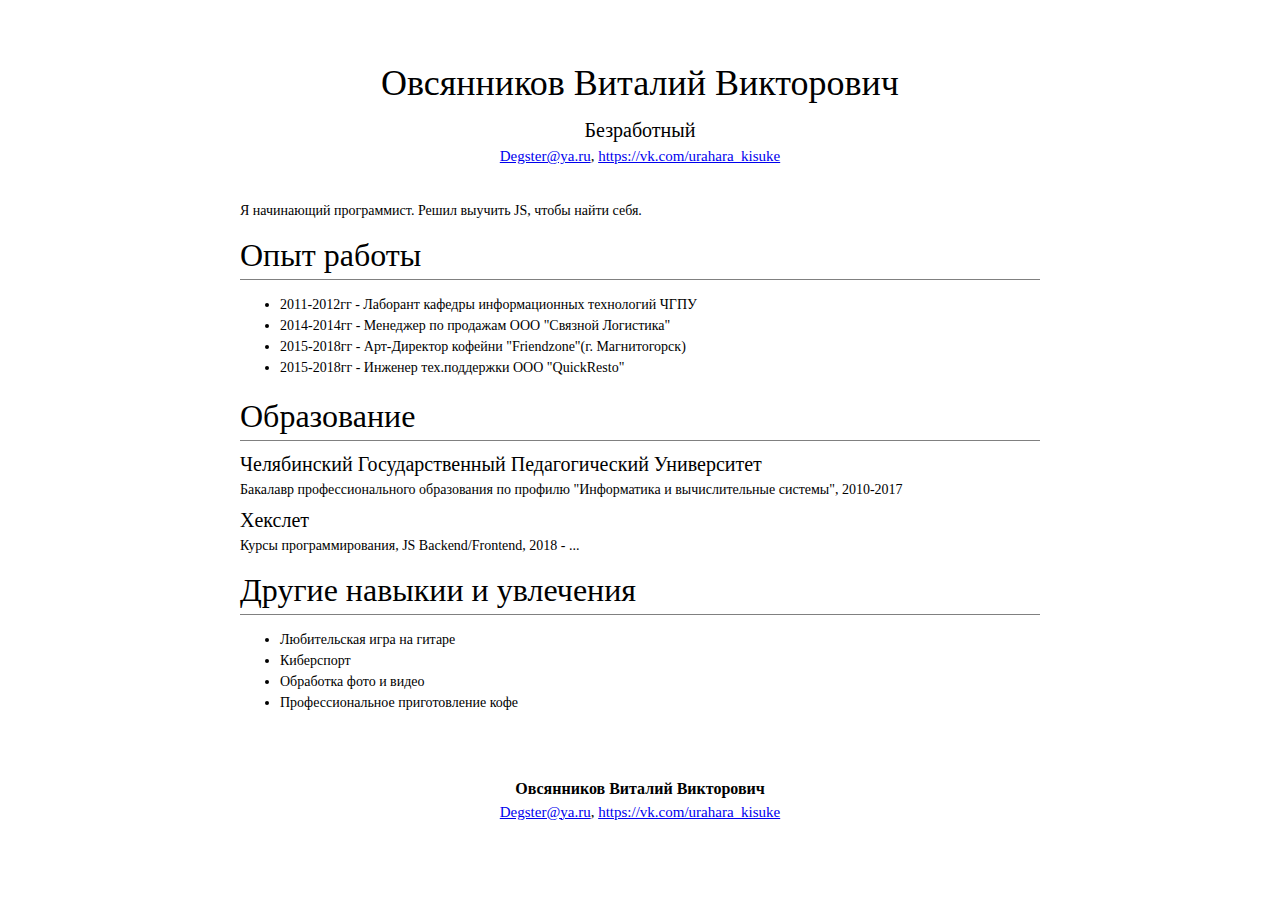
==== index.html @ 7f95ecb9 "Update index.html" ====
<!DOCTYPE HTML>
<html lang="ru-RU" prefix="og: http://ogp.me/ns#">
<head>
    <link href="style.css" rel="stylesheet">
    <title>Моё резюме</title>
    <meta charset="UTF-8">
    <meta property="og:title" value="Резюме Овсянникова Виталия Викторовича" />
    <meta property="og:description" content="Обычное резюме, ничего особенного." />
    <meta property="og:image:url" content="https://pp.userapi.com/c840537/v840537919/7bfac/Kb3fOSgaiBA.jpg" />
</head>
<body>
    <div id="header">
        <h1>Овсянников Виталий Викторович</h1>
        <h3>Безработный</h3>
        <p> <a href="mailto:degster@ya.ru">Degster@ya.ru</a>, 
        <a href="https://vk.com/urahara_kisuke">https://vk.com/urahara_kisuke</a></p>
    </div>
    <div id="main">
        Я начинающий программист. Решил выучить JS, чтобы найти себя.
        <h2>Опыт работы</h2>
        <ul>
            <li>2011-2012гг - Лаборант кафедры информационных технологий ЧГПУ</li>
            <li>2014-2014гг - Менеджер по продажам ООО "Связной Логистика"</li>
            <li>2015-2018гг - Арт-Директор кофейни "Friendzone"(г. Магнитогорск)</li>
            <li>2015-2018гг - Инженер тех.поддержки ООО "QuickResto"</li>
        </ul>
        <h2>Образование</h2> 
        <h3>Челябинский Государственный Педагогический Университет</h3>
        Бакалавр профессионального образования по профилю "Информатика и вычислительные системы", 2010-2017
        <h3>Хекслет</h3>
        Курсы программирования, JS Backend/Frontend, 2018 - ...
        <h2>Другие навыкии и увлечения</h2>
        <ul>
            <li>Любительская игра на гитаре</li>
            <li>Киберспорт</li>
            <li>Обработка фото и видео</li>
            <li>Профессиональное приготовление кофе</li>
        </ul>
    </div>
    <div id="footer">
        <b>Овсянников Виталий Викторович</b>
        <p> <a href="mailto:degster@ya.ru">Degster@ya.ru</a>, 
        <a href="https://vk.com/urahara_kisuke">https://vk.com/urahara_kisuke</a></p>
    </div>
</body>
</html>
---- style.css ----
body {
  font-family: Georgia;
  font-size: 16px;
  margin: 0 auto;   /* center content */
  max-width: 800px; /* limit width */
  line-height: 1.5;
  padding-top: 32px;
  padding-bottom: 32px;
}
#main{
  font-family: Georgia;
  font-size: 14px;
  margin-top: 30px;
  margin-bottom: 0px;
}

#header{
    font-size: 15px;
    margin-bottom: 32px;
    text-align: center;
}
#footer{
    margin-top: 64px;
    text-align: center;
}
h1{
    font-weight: 400;
    font-size:36px;
    margin-bottom: 0px;
}
h2{
    font-weight: 400;
    font-size:32px;
    margin-bottom:8px;
    margin-top: 10px;
    border-bottom:1px solid gray;
}
h3{
    font-weight: 400;
    font-size:20px;
    margin-bottom:0px;
    margin-top: 5px;
}
p{
    font-size:15px;
    margin-bottom:0px;
    margin-top: 0px;
}
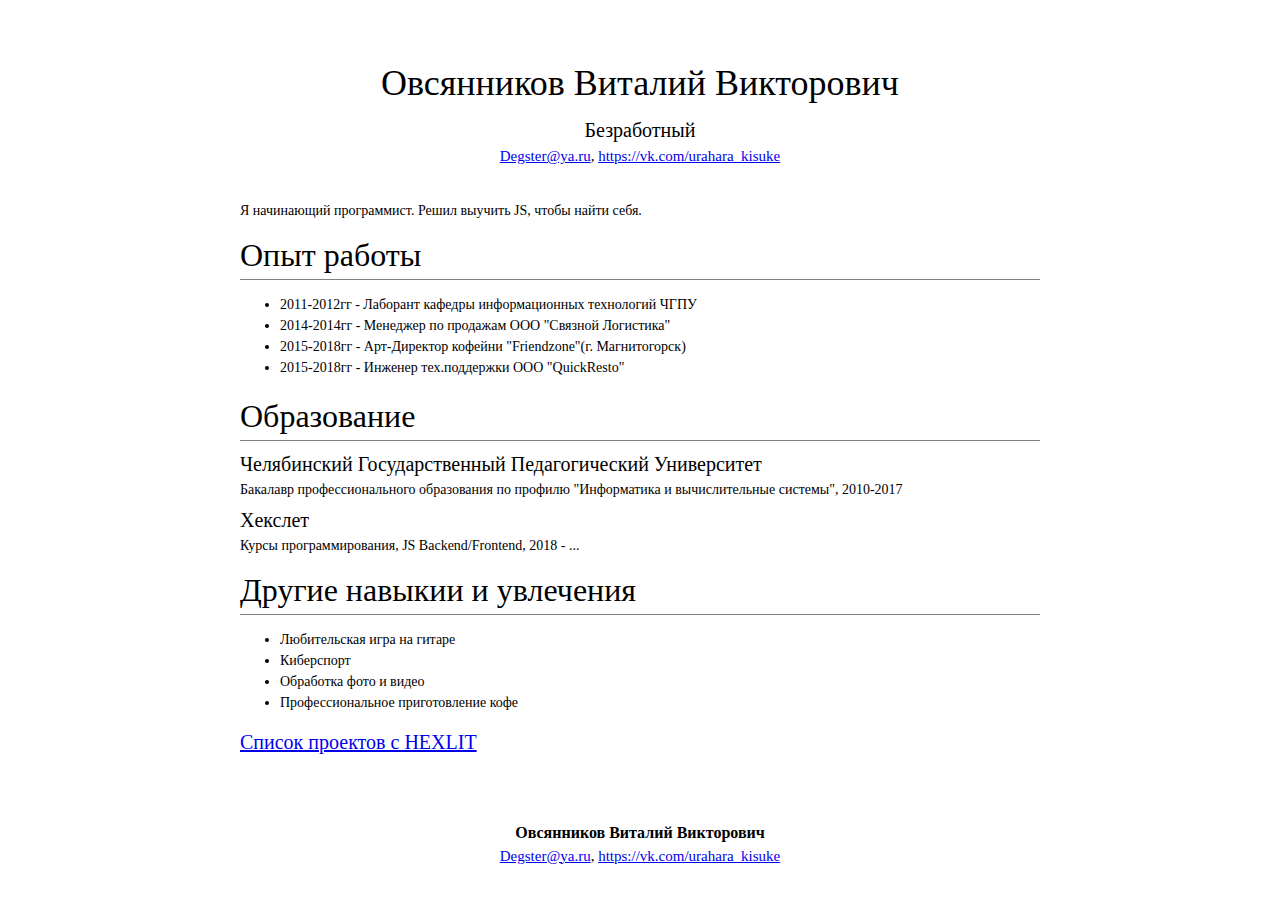
==== commit ab1d7209: "Update index.html" ====
--- a/index.html
+++ b/index.html
@@ -1,12 +1,14 @@
 <!DOCTYPE HTML>
-<html lang="ru-RU" prefix="og: http://ogp.me/ns#">
+<html lang="ru-RU" prefix="og: http://ogp.me/ns# ">
 <head>
     <link href="style.css" rel="stylesheet">
     <title>Моё резюме</title>
     <meta charset="UTF-8">
-    <meta property="og:title" value="Резюме Овсянникова Виталия Викторовича" />
+    <meta property="og:type" content="website" />
+    <meta property="og:url" content="https://degsteroz.github.io/" />
+    <meta property="og:title" content="Резюме Овсянникова Виталия Викторовича" />
     <meta property="og:description" content="Обычное резюме, ничего особенного." />
-    <meta property="og:image:url" content="https://pp.userapi.com/c840537/v840537919/7bfac/Kb3fOSgaiBA.jpg" />
+    <meta property="vk:image" content="https://pp.userapi.com/c850328/v850328884/26264/B3gPhM25VH8.jpg" />
 </head>
 <body>
     <div id="header">
@@ -36,6 +38,7 @@
             <li>Обработка фото и видео</li>
             <li>Профессиональное приготовление кофе</li>
         </ul>
+        <h3><a href ="list.html">Список проектов с HEXLIT</a></h3>
     </div>
     <div id="footer">
         <b>Овсянников Виталий Викторович</b>
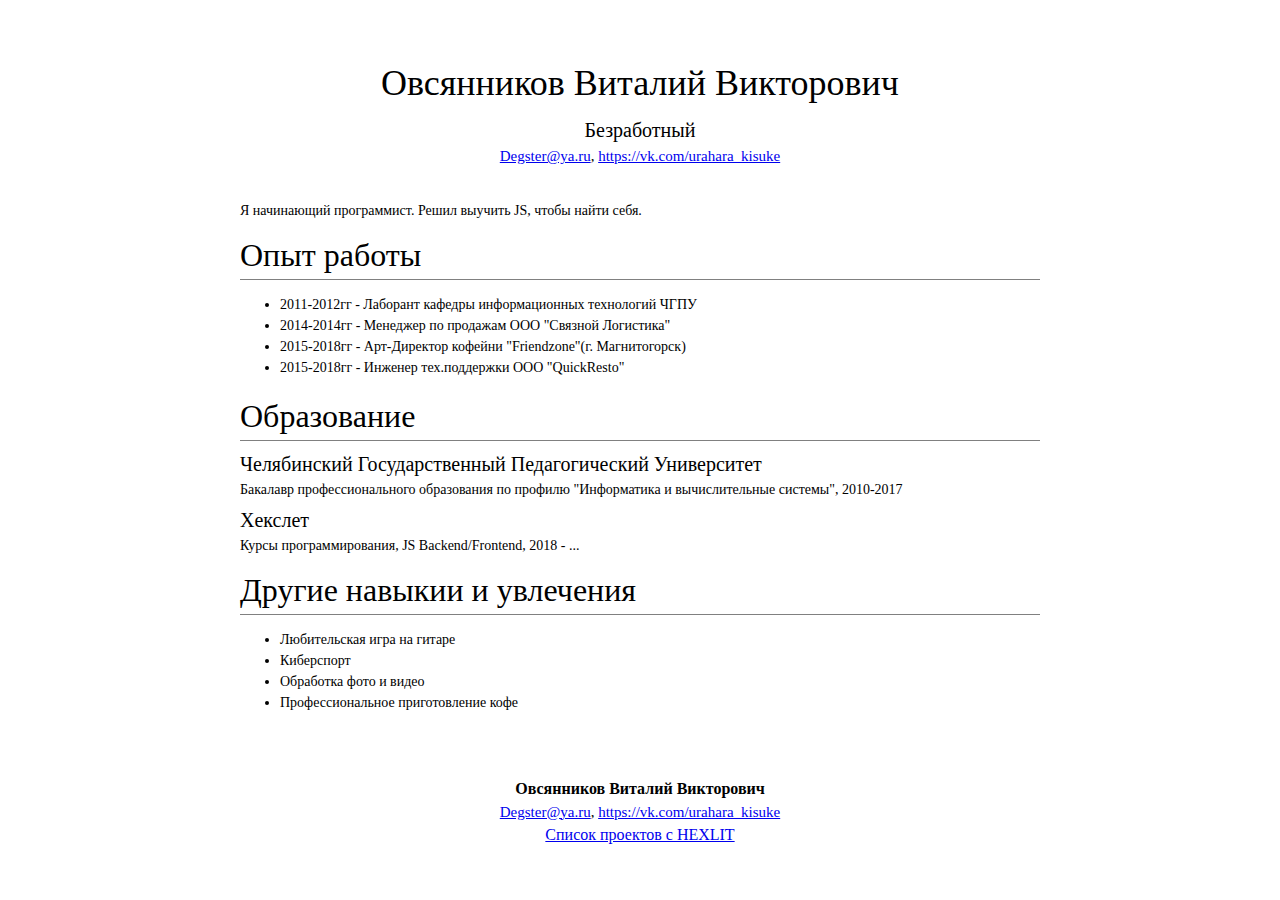
==== commit 48ed865c: "Update index.html" ====
--- a/index.html
+++ b/index.html
@@ -38,12 +38,12 @@
             <li>Обработка фото и видео</li>
             <li>Профессиональное приготовление кофе</li>
         </ul>
-        <h3><a href ="list.html">Список проектов с HEXLIT</a></h3>
     </div>
     <div id="footer">
         <b>Овсянников Виталий Викторович</b>
         <p> <a href="mailto:degster@ya.ru">Degster@ya.ru</a>, 
         <a href="https://vk.com/urahara_kisuke">https://vk.com/urahara_kisuke</a></p>
+        <a href ="list.html">Список проектов с HEXLIT</a>
     </div>
 </body>
 </html>
